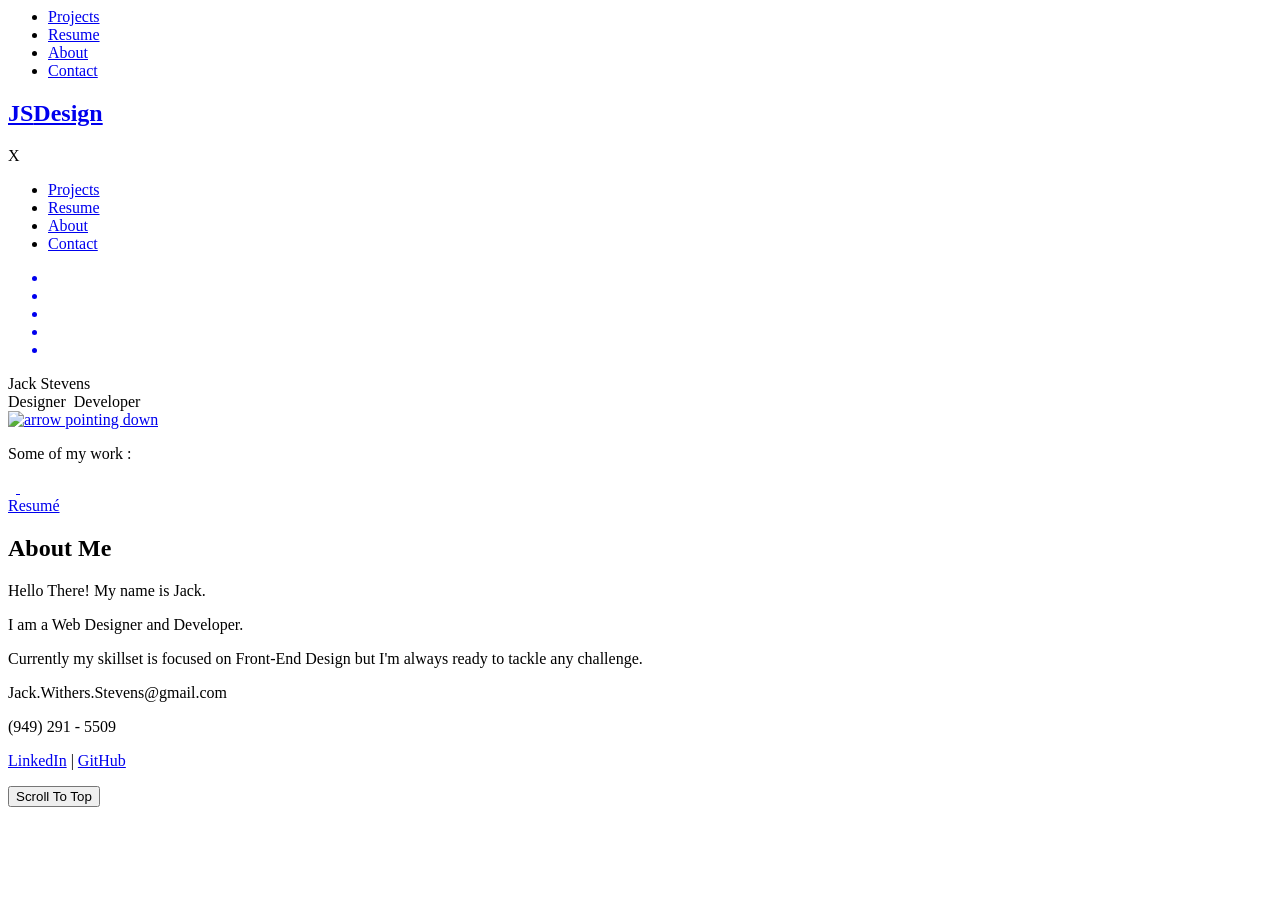
==== index-2.html @ e0729422 "updated media queries" ====
<html lang="en">
  <head>
    <meta charset="UTF-8" />
    <meta http-equiv="X-UA-Compatible" content="IE=edge" />
    <meta name="viewport" content="width=device-width, initial-scale=1.0" />
    <link rel="stylesheet" href="styles.css" />
    <title>JSDesign Portfolio</title>
  </head>
  <body>
    <div id="slider" class="up">
      <ul>
        <li><a href="#projects">Projects</a></li>
        <li><a href="#resume">Resume</a></li>
        <li><a href="#about">About</a></li>
        <li><a href="#contact">Contact</a></li>
      </ul>
    </div>

    <nav>
      <h2 class="jsdesign">
        <a href="#main"><span>JS</span>Design</a>
      </h2>
      <div class="burger">
        <div class="line"></div>
        <div class="line"></div>
        <div class="line"></div>
      </div>
      <div class="x">X</div>
      <ul>
        <li class="projectslink"><a href="#projects">Projects</a></li>
        <li class="resumelink"><a href="#resume">Resume</a></li>
        <li class="aboutlink"><a href="#about">About</a></li>
        <li class="contactlink"><a href="#contact">Contact</a></li>
      </ul>
    </nav>

    <div class="sidenav">
      <ul>
        <a href="#main"><li class="bubble active-bubble" id="1"></li></a>
        <a href="#projects"><li class="bubble" id="2"></li></a>
        <a href="#resume"><li class="bubble" id="3"></li></a>
        <a href="#about"><li class="bubble" id="4"></li></a>
        <a href="#contact"><li class="bubble" id="5"></li></a>
      </ul>
    </div>

    <div class="container">
      <section class="main" id="main">
        <!-- <h1>Jack Stevens | Web Designer</h1>
    <ul class="infolinks">
      <li>LinkedIn</li>
      <li>Github</li>
      <li>Projects</li>
      <li>Resume</li>
    </ul> -->
        <div
          class="title"
          style="
            transition: transform 2s ease 0s, opacity 2s ease-in 0s;
            transform: translateY(0px);
            opacity: 1;
          "
        >
          <div class="name" style="opacity: 1">Jack Stevens</div>
          <div class="disc">
            Designer
            <img src="icons/ampersand.png" alt="" class="ampersand" /> Developer
          </div>
        </div>

        <a href="#projects" class="arrow-a"
          ><img
            src="icons/yellow-arrow.png"
            class="arrow"
            alt="arrow pointing down"
        /></a>

        <div class="contactlinks">
          <a href="https://www.linkedin.com/in/jack-stevens-889121b1"
            ><div
              class="linkedin"
              style="
                transition: opacity 2s ease-in 0s, background 0.25s ease-out 0s;
                opacity: 1;
              "
            ></div
          ></a>
          <a href="https://github.com/Jakalanern"
            ><div
              class="github"
              style="
                transition: opacity 2s ease-in 0s, background 0.25s ease-out 0s;
                opacity: 1;
              "
            ></div>
          </a>
        </div>
      </section>

      <section class="projects" id="projects">
        <p>Some of my work <span>:</span></p>
        <div class="project-box">
          <a href="https://jakalanern.github.io/Blog/"
            ><img
              src="sites/site9.png"
              alt=""
              class="project1"
              id="project-img"
          /></a>
          <a href="https://jakalanern.github.io/Artfolio/#main"
            ><img
              src="sites/site7-resize.png"
              alt=""
              class="project2"
              id="project-img"
          /></a>
          <a href="https://jakalanern.github.io/Tic-Tac-Toe/">
            <img
              src="sites/tictacotoe - resize.png"
              alt=""
              class="project3"
              id="project-img"
            />
          </a>
          <a href="https://jakalanern.github.io/Mobile-Landing-Page-JS/">
            <img
              src="sites/site10-resize.png"
              alt=""
              class="project4"
              id="project-img"
            />
          </a>
        </div>
      </section>

      <section class="resume" id="resume">
        <a class="resume-btn" href="Jack Stevens Web Design Resume.pdf"
          >Resumé</a
        >
      </section>

      <section class="about" id="about">
        <div class="content">
          <h1 class="about-h1">About Me</h1>
          <p class="p1">Hello There! My name is Jack.</p>
          <p class="p2">
            I am a <span class="designer">Web Designer</span> and
            <span class="developer">Developer</span>. <br />
          </p>
          <p class="p3">
            Currently my skillset is focused on Front-End Design but I'm always
            ready to tackle any challenge.
          </p>
        </div>
      </section>

      <section class="contact" id="contact">
        <div class="contact-box">
          <p class="email">
            Jack<span>.</span>Withers<span>.</span>Stevens<span>@</span>gmail<span>.</span>com
          </p>
          <p class="phone">
            <span>(</span>949<span>)</span> 291 <span>-</span> 5509
          </p>
          <p>
            <a href="https://www.linkedin.com/in/jack-stevens-889121b1"
              >LinkedIn</a
            >
            <span>|</span> <a href="https://github.com/Jakalanern">GitHub</a>
          </p>
        </div>
        <a href="#main" class="scrollbtn"><button>Scroll To Top</button></a>
      </section>
    </div>
    <script src="app.js"></script>
  </body>
</html>
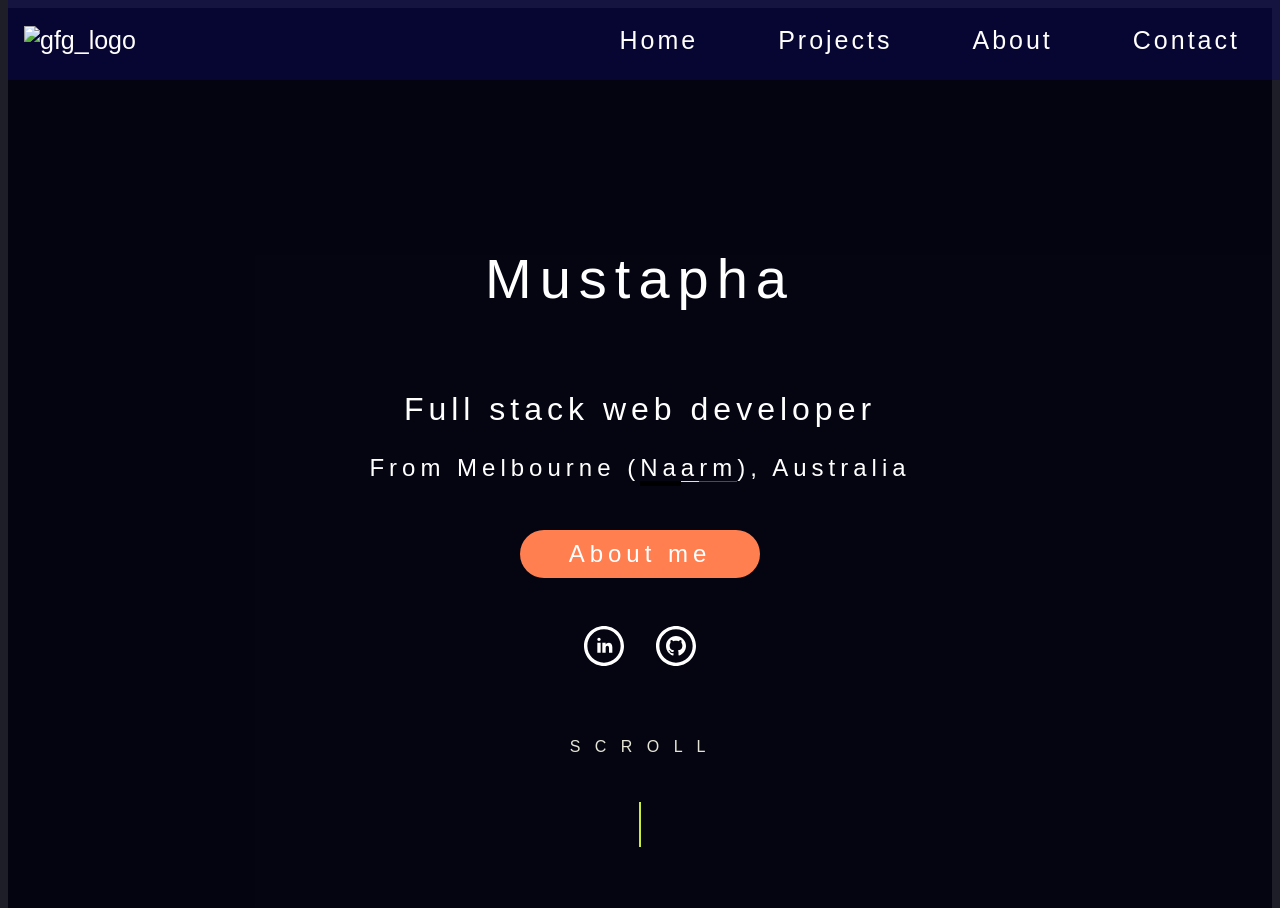
==== commit 00ec8423: "updated styles .css - created index-2.html to experement with a different layout" ====
--- a/index-2.html
+++ b/index-2.html
@@ -1,177 +1,349 @@
+<!DOCTYPE html>
 <html lang="en">
   <head>
+    <link rel="stylesheet" href="src/styles-3.css" />
+    <link rel="preconnect" href="https://fonts.googleapis.com" />
+    <link rel="preconnect" href="https://fonts.gstatic.com" crossorigin />
+    <link rel="preconnect" href="https://fonts.googleapis.com" />
+    <link rel="preconnect" href="https://fonts.gstatic.com" crossorigin />
+    <link
+      href="https://fonts.googleapis.com/css2?family=Roboto:ital,wght@0,100;0,300;0,500;0,700;1,300;1,400;1,700&display=swap"
+      rel="stylesheet"
+    />
+    <link
+      href="https://fonts.googleapis.com/css2?family=Roboto:ital,wght@0,300;0,500;0,700;1,300;1,400;1,700&display=swap"
+      rel="stylesheet"
+    />
+    <!--  -->
+    <script
+      src="https://kit.fontawesome.com/333909d49a.js"
+      crossorigin="anonymous"
+    ></script>
+    <!--  -->
+    <link
+      rel="stylesheet"
+      href="https://cdnjs.cloudflare.com/ajax/libs/font-awesome/6.4.2/css/all.min.css"
+      integrity="sha512-z3gLpd7yknf1YoNbCzqRKc4qyor8gaKU1qmn+CShxbuBusANI9QpRohGBreCFkKxLhei6S9CQXFEbbKuqLg0DA=="
+      crossorigin="anonymous"
+      referrerpolicy="no-referrer"
+    />
+    <!--  -->
+    <title>Folio</title>
     <meta charset="UTF-8" />
-    <meta http-equiv="X-UA-Compatible" content="IE=edge" />
     <meta name="viewport" content="width=device-width, initial-scale=1.0" />
-    <link rel="stylesheet" href="styles.css" />
-    <title>JSDesign Portfolio</title>
   </head>
+
   <body>
-    <div id="slider" class="up">
-      <ul>
-        <li><a href="#projects">Projects</a></li>
-        <li><a href="#resume">Resume</a></li>
-        <li><a href="#about">About</a></li>
-        <li><a href="#contact">Contact</a></li>
-      </ul>
-    </div>
+    <!-- Nav -->
+    <nav>
+      <div class="logo">
+        <a href="/">
+          <img
+            src="https://media.geeksforgeeks.org/wp-content/cdn-uploads/gfg_200x200-min.png"
+            alt="gfg_logo"
+          />
+        </a>
+      </div>
+      <div class="hamburger-menu">
+        <span class="line"></span>
+        <span class="line"></span>
+        <span class="line"></span>
+      </div>
 
-    <nav>
-      <h2 class="jsdesign">
-        <a href="#main"><span>JS</span>Design</a>
-      </h2>
-      <div class="burger">
-        <div class="line"></div>
-        <div class="line"></div>
-        <div class="line"></div>
+      <div class="nav-items">
+        <a href="#home">Home</a>
+        <a href="#projects">Projects</a>
+        <a href="#about-me">About</a>
+        <a href="#contact-me">Contact</a>
       </div>
-      <div class="x">X</div>
-      <ul>
-        <li class="projectslink"><a href="#projects">Projects</a></li>
-        <li class="resumelink"><a href="#resume">Resume</a></li>
-        <li class="aboutlink"><a href="#about">About</a></li>
-        <li class="contactlink"><a href="#contact">Contact</a></li>
-      </ul>
     </nav>
-
-    <div class="sidenav">
-      <ul>
-        <a href="#main"><li class="bubble active-bubble" id="1"></li></a>
-        <a href="#projects"><li class="bubble" id="2"></li></a>
-        <a href="#resume"><li class="bubble" id="3"></li></a>
-        <a href="#about"><li class="bubble" id="4"></li></a>
-        <a href="#contact"><li class="bubble" id="5"></li></a>
-      </ul>
-    </div>
-
-    <div class="container">
-      <section class="main" id="main">
-        <!-- <h1>Jack Stevens | Web Designer</h1>
-    <ul class="infolinks">
-      <li>LinkedIn</li>
-      <li>Github</li>
-      <li>Projects</li>
-      <li>Resume</li>
-    </ul> -->
-        <div
-          class="title"
-          style="
-            transition: transform 2s ease 0s, opacity 2s ease-in 0s;
-            transform: translateY(0px);
-            opacity: 1;
-          "
-        >
-          <div class="name" style="opacity: 1">Jack Stevens</div>
-          <div class="disc">
-            Designer
-            <img src="icons/ampersand.png" alt="" class="ampersand" /> Developer
+    <!--  -->
+    <div id="main-container">
+      <!--  Hero -->
+      <section class="hero" id="home">
+        <div class="hero-area">
+          <!-- <div class="frame"> -->
+          <!-- <div class="hero-text"> -->
+          <h1 id="name">Mustapha</h1>
+          <h2>Full stack web developer</h2>
+          <h3 id="location">
+            From Melbourne (<span>Na</span><span>a</span><span>rm</span>),
+            Australia
+          </h3>
+          <div class="button"><a href="#about-me">About me</a></div>
+          <!-- </div> -->
+          <!-- Socials -->
+          <div class="socials">
+            <!-- <div class="social">
+              <a href="https://twitter.com/">
+                <svg
+                  xmlns="http://www.w3.org/2000/svg"
+                  fill="#ffffff"
+                  width="40"
+                  height="40"
+                  viewBox="0 0 24 24"
+                >
+                  <path
+                    d="M24 4.557c-.883.392-1.832.656-2.828.775 1.017-.609 1.798-1.574 2.165-2.724-.951.564-2.005.974-3.127 1.195-.897-.957-2.178-1.555-3.594-1.555-3.179 0-5.515 2.966-4.797 6.045-4.091-.205-7.719-2.165-10.148-5.144-1.29 2.213-.669 5.108 1.523 6.574-.806-.026-1.566-.247-2.229-.616-.054 2.281 1.581 4.415 3.949 4.89-.693.188-1.452.232-2.224.084.626 1.956 2.444 3.379 4.6 3.419-2.07 1.623-4.678 2.348-7.29 2.04 2.179 1.397 4.768 2.212 7.548 2.212 9.142 0 14.307-7.721 13.995-14.646.962-.695 1.797-1.562 2.457-2.549z"
+                  />
+                </svg>
+              </a>
+            </div> -->
+            <!-- Socials -->
+            <div class="social">
+              <a href="https://au.linkedin.com/">
+                <svg
+                  xmlns="http://www.w3.org/2000/svg"
+                  fill="#ffffff"
+                  width="40"
+                  height="40"
+                  viewBox="0 0 24 24"
+                >
+                  <path
+                    d="M12 2c5.514 0 10 4.486 10 10s-4.486 10-10 10-10-4.486-10-10 4.486-10 10-10zm0-2c-6.627 0-12 5.373-12 12s5.373 12 12 12 12-5.373 12-12-5.373-12-12-12zm-2 8c0 .557-.447 1.008-1 1.008s-1-.45-1-1.008c0-.557.447-1.008 1-1.008s1 .452 1 1.008zm0 2h-2v6h2v-6zm3 0h-2v6h2v-2.861c0-1.722 2.002-1.881 2.002 0v2.861h1.998v-3.359c0-3.284-3.128-3.164-4-1.548v-1.093z"
+                  />
+                </svg>
+              </a>
+            </div>
+            <div class="social">
+              <a href="https://github.com/a-fatsum/">
+                <svg
+                  xmlns="http://www.w3.org/2000/svg"
+                  fill="#ffffff"
+                  width="40"
+                  height="40"
+                  viewBox="0 0 24 24"
+                >
+                  <path
+                    d="M12 2c5.514 0 10 4.486 10 10s-4.486 10-10 10-10-4.486-10-10 4.486-10 10-10zm0-2c-6.627 0-12 5.373-12 12s5.373 12 12 12 12-5.373 12-12-5.373-12-12-12zm0 6c-3.313 0-6 2.686-6 6 0 2.651 1.719 4.9 4.104 5.693.3.056.396-.13.396-.289v-1.117c-1.669.363-2.017-.707-2.017-.707-.272-.693-.666-.878-.666-.878-.544-.373.041-.365.041-.365.603.042.92.619.92.619.535.917 1.403.652 1.746.499.054-.388.209-.652.381-.802-1.333-.152-2.733-.667-2.733-2.965 0-.655.234-1.19.618-1.61-.062-.153-.268-.764.058-1.59 0 0 .504-.161 1.65.615.479-.133.992-.199 1.502-.202.51.002 1.023.069 1.503.202 1.146-.776 1.648-.615 1.648-.615.327.826.121 1.437.06 1.588.385.42.617.955.617 1.61 0 2.305-1.404 2.812-2.74 2.96.216.186.412.551.412 1.111v1.646c0 .16.096.347.4.288 2.383-.793 4.1-3.041 4.1-5.691 0-3.314-2.687-6-6-6z"
+                  />
+                </svg>
+              </a>
+            </div>
           </div>
+          <!-- </div> -->
         </div>
-
-        <a href="#projects" class="arrow-a"
-          ><img
-            src="icons/yellow-arrow.png"
-            class="arrow"
-            alt="arrow pointing down"
-        /></a>
-
-        <div class="contactlinks">
-          <a href="https://www.linkedin.com/in/jack-stevens-889121b1"
-            ><div
-              class="linkedin"
-              style="
-                transition: opacity 2s ease-in 0s, background 0.25s ease-out 0s;
-                opacity: 1;
-              "
-            ></div
-          ></a>
-          <a href="https://github.com/Jakalanern"
-            ><div
-              class="github"
-              style="
-                transition: opacity 2s ease-in 0s, background 0.25s ease-out 0s;
-                opacity: 1;
-              "
-            ></div>
-          </a>
+        <!--  -->
+      </section>
+      <!-- /* ------------------------------------------*/ -->
+      <!-- Projects -->
+      <section class="sub-section-alternative" id="projects">
+        <div class="projects-area">
+          <h2>Some projects I have created:</h2>
+          <div class="projects-container">
+            <!--  -->
+            <div class="project-card col-25">
+              <img
+                class="project-image"
+                src="/src/images/project-1.jpg"
+                alt="Project one image"
+              />
+              <h3>Project one</h3>
+              <p class="sub-text">
+                This is my project and some text about it XXXX
+              </p>
+              <hr />
+              <p class="sub-text">
+                <a class="project-link" href="https://github.com/a-fatsum/"
+                  >View here</a
+                >
+              </p>
+            </div>
+            <!--  -->
+            <div class="project-card col-25">
+              <img
+                class="project-image"
+                src="/src/images/project-2.jpg"
+                alt="Project one image"
+              />
+              <h3>Project two</h3>
+              <p class="sub-text">
+                This is my project and some text abput it XXXX
+              </p>
+              <hr />
+              <p class="sub-text">
+                <a class="project-link" href="https://github.com/a-fatsum/"
+                  >View here</a
+                >
+              </p>
+            </div>
+            <!--  -->
+            <div class="project-card col-25">
+              <img
+                class="project-image"
+                src="/src/images/project-3.png"
+                alt="Project one image"
+              />
+              <h3>Project three</h3>
+              <p class="sub-text">
+                This is my project and some text abput it XXXX
+              </p>
+              <hr />
+              <p class="sub-text">
+                <a class="project-link" href="https://github.com/a-fatsum/"
+                  >View here</a
+                >
+              </p>
+            </div>
+            <!--  -->
+            <div class="project-card col-25">
+              <img
+                class="project-image"
+                src="/src/images/project-4.png"
+                alt="Project one image"
+              />
+              <h3>Project four</h3>
+              <p class="sub-text">
+                This is my project and some text abput it XXXX
+              </p>
+              <hr />
+              <p class="sub-text">
+                <a class="project-link" href="https://github.com/a-fatsum/"
+                  >View here</a
+                >
+              </p>
+            </div>
+            <!--  -->
+          </div>
+          <!--  -->
         </div>
       </section>
+      <!-- /* ------------------------------------------*/ -->
+      <!-- About me -->
+      <section class="sub-section" id="about-me">
+        <!-- <div class="about-me-area"> -->
+        <h2>About me</h2>
+        <h4>Let me keep it short, sharp and shiny</h4>
+        <!--  -->
+        <div class="container">
+          <div id="skills-wrapper">
+            <div class="item-header">Profecient in</div>
+            <!--  -->
+            <div class="item">
+              <span>HTML</span>
+              <i class="fa-brands fa-html5"></i>
+            </div>
+            <div class="item">
+              <span>CSS</span>
+              <i class="fa-brands fa-css3-alt"></i>
+            </div>
+            <div class="item">
+              <span>JavaScript</span>
+              <i class="fa-brands fa-js"></i>
+            </div>
+            <div class="item">
+              <span>Python</span>
+              <i class="fa-brands fa-python"></i>
+            </div>
+            <div class="item">
+              <span>Github</span>
+              <i class="fa-brands fa-github"></i>
+            </div>
+            <div class="item">
+              <span>Sass</span>
+              <i class="fa-brands fa-sass"></i>
+            </div>
+            <div class="item">
+              <span>SQL</span>
+              <i class="fa-solid fa-database"></i>
+            </div>
+            <div class="item">
+              <span>Node JS</span>
+              <i class="fa-brands fa-node"></i>
+            </div>
+            <div class="item-header">Familiar with</div>
+            <div class="item">
+              <span>Bootstrap</span>
+              <i class="fa-brands fa-bootstrap"></i>
+            </div>
+            <div class="item">
+              <span>Wordpress</span>
+              <i class="fa-brands fa-wordpress"></i>
+            </div>
+            <div class="item">
+              <span>React</span>
+              <i class="fa-brands fa-react"></i>
+            </div>
+            <div class="item">
+              <span>TBC</span>
+              <i class="fa-solid fa-xmarks-lines"></i>
+            </div>
+            <div class="item-header">Tinckering with</div>
+            <div class="item">
+              <span>TBC</span>
 
-      <section class="projects" id="projects">
-        <p>Some of my work <span>:</span></p>
-        <div class="project-box">
-          <a href="https://jakalanern.github.io/Blog/"
-            ><img
-              src="sites/site9.png"
-              alt=""
-              class="project1"
-              id="project-img"
-          /></a>
-          <a href="https://jakalanern.github.io/Artfolio/#main"
-            ><img
-              src="sites/site7-resize.png"
-              alt=""
-              class="project2"
-              id="project-img"
-          /></a>
-          <a href="https://jakalanern.github.io/Tic-Tac-Toe/">
-            <img
-              src="sites/tictacotoe - resize.png"
-              alt=""
-              class="project3"
-              id="project-img"
+              <i class="fa-solid fa-xmarks-lines"></i>
+            </div>
+            <div class="item">
+              <span>TBC</span>
+              <i class="fa-solid fa-xmarks-lines"></i>
+            </div>
+            <div class="item">
+              <span>TBC</span>
+              <i class="fa-solid fa-xmarks-lines"></i>
+            </div>
+            <!--  -->
+          </div>
+          <!--  -->
+          <!--  -->
+          <div id="education-wrapper">
+            <div class="education-header education-header-1">
+              Formal education
+            </div>
+            <div class="education-item">
+              <span>Associate Degree in Aviation</span>
+              <i class="fa-solid fa-graduation-cap"></i>
+            </div>
+            <div class="education-item">
+              <span> Certificate in Engineering Fundamentals</span>
+              <i class="fa-solid fa-gears"></i>
+            </div>
+            <div class="education-header education-header-2">Short courses</div>
+            <div class="education-item">
+              <span>CS50 Introduction to Computer Science</span>
+              <i class="fa-solid fa-computer"></i>
+            </div>
+            <div class="education-item">
+              <span>CS50 Webprogramming with Pythong and JavaScript</span>
+              <i class="fa-solid fa-globe"></i>
+            </div>
+          </div>
+          <!--  -->
+        </div>
+        <!--  -->
+        <!-- </div> -->
+        <!-- </div> -->
+      </section>
+      <!-- /* ------------------------------------------*/ -->
+      <!-- Footer -->
+      <footer id="contact-me">
+        <div class="contact-area">
+          <h2>Contact me</h2>
+          <form>
+            <h3>Get in touch or leave feedback</h3>
+            <input
+              type="text"
+              id="contact-name"
+              placeholder="Your name"
+              required
             />
-          </a>
-          <a href="https://jakalanern.github.io/Mobile-Landing-Page-JS/">
-            <img
-              src="sites/site10-resize.png"
-              alt=""
-              class="project4"
-              id="project-img"
-            />
-          </a>
+            <input type="email" id="email" placeholder="Your email" required />
+            <input type="text" id="phone" placeholder="Phone number" required />
+            <textarea
+              id="message"
+              rows="4"
+              placeholder="How can we help you?"
+            ></textarea>
+            <button type="submit">Send</button>
+          </form>
         </div>
-      </section>
+      </footer>
+      <!--  -->
+      <!--  -->
+    </div>
+    <!--  -->
 
-      <section class="resume" id="resume">
-        <a class="resume-btn" href="Jack Stevens Web Design Resume.pdf"
-          >Resumé</a
-        >
-      </section>
-
-      <section class="about" id="about">
-        <div class="content">
-          <h1 class="about-h1">About Me</h1>
-          <p class="p1">Hello There! My name is Jack.</p>
-          <p class="p2">
-            I am a <span class="designer">Web Designer</span> and
-            <span class="developer">Developer</span>. <br />
-          </p>
-          <p class="p3">
-            Currently my skillset is focused on Front-End Design but I'm always
-            ready to tackle any challenge.
-          </p>
-        </div>
-      </section>
-
-      <section class="contact" id="contact">
-        <div class="contact-box">
-          <p class="email">
-            Jack<span>.</span>Withers<span>.</span>Stevens<span>@</span>gmail<span>.</span>com
-          </p>
-          <p class="phone">
-            <span>(</span>949<span>)</span> 291 <span>-</span> 5509
-          </p>
-          <p>
-            <a href="https://www.linkedin.com/in/jack-stevens-889121b1"
-              >LinkedIn</a
-            >
-            <span>|</span> <a href="https://github.com/Jakalanern">GitHub</a>
-          </p>
-        </div>
-        <a href="#main" class="scrollbtn"><button>Scroll To Top</button></a>
-      </section>
-    </div>
-    <script src="app.js"></script>
+    <!--  -->
+    <script src="src/app.js"></script>
   </body>
 </html>
--- a/src/styles-3.css
+++ b/src/styles-3.css
@@ -0,0 +1,489 @@
+html,
+body {
+  font-family: "Roboto", sans-serif;
+  height: 100%;
+  background-color: rgba(2, 2, 14, 0.888);
+}
+
+h1 {
+  font-size: 3.5rem;
+  font-weight: lighter;
+  letter-spacing: 8px;
+}
+h2 {
+  /* background-color: brown; */
+  font-size: 2rem;
+  font-weight: 300;
+  letter-spacing: 5px;
+}
+:root {
+}
+/* --------------------------------------------------------------- */
+nav {
+  justify-content: space-between;
+  background-color: rgba(13, 10, 95, 0.445);
+  position: fixed;
+  top: 0;
+  z-index: 1;
+  padding: 1rem;
+  width: 100%;
+  display: inline-flex;
+  align-items: center;
+  height: 3rem;
+  display: flex;
+  font-size: 25px;
+  font-weight: 300;
+}
+nav img {
+  height: 3rem;
+  width: 3rem;
+  position: relative;
+}
+
+.nav-items {
+  /* background-color: tomato; */
+  display: inline-flex;
+  gap: 5rem;
+  margin-right: 4rem;
+  position: relative;
+  letter-spacing: 3px;
+}
+
+/* --------------------------------------------------------------- */
+/* --------------------------------------------------------------- */
+/* main container */
+/* Don't display flex to apply height 100% to sections */
+#main-container {
+  /* background-color: rgb(2, 2, 14); */
+  color: #ffff;
+  height: 100%;
+  overflow-y: scroll;
+  scroll-behavior: smooth;
+  overflow-x: hidden;
+  will-change: transform;
+  text-align: center;
+}
+/* ---------------------------------------------- */
+/* Hero */
+/* ---------------------------------------------- */
+
+.hero {
+  /* background-color: tomato; */
+  height: 100%;
+  letter-spacing: 5px;
+  display: flex;
+  flex-direction: column;
+  justify-content: center;
+}
+/* .hero-area, */
+.projects-area,
+.contact-me-area {
+  width: 100%;
+  margin: auto;
+  display: flex;
+  flex-direction: column;
+  justify-content: center;
+  height: 100%;
+}
+.hero-area {
+  /* background-color: grey; */
+  /* height: fit-content; */
+
+  /* display: flex; */
+  /* flex-direction: column; */
+  /* gap: 5rem; */
+  /* margin-top: 15rem; */
+}
+#name,
+#location,
+.button,
+.socials {
+  /* background-color: orange; */
+  width: 100%;
+  margin: auto;
+}
+#name {
+  margin-bottom: 5rem;
+}
+
+.hero-area h2 {
+  /* background-color: green; */
+}
+
+#location {
+  /* background-color: orangered; */
+  font-size: 1.5em;
+  font-weight: 200;
+  /* margin-top: 1rem; */
+}
+#location span {
+  border-bottom: 5px solid black;
+}
+#location span + span {
+  border-bottom: 1px solid yellow;
+}
+#location span + span + span {
+  border-bottom: 1px solid red;
+}
+.button {
+  display: flex;
+  flex-direction: column;
+  justify-content: space-around;
+  border-radius: 40px;
+  background-color: coral;
+  font-size: 1.5rem;
+  font-weight: 300;
+  width: 15rem;
+  height: 3rem;
+  margin-top: 3rem;
+}
+.button:hover {
+  background-color: #ef744b;
+  box-shadow: 0px 0px 16px -1px rgba(236, 240, 14, 0.67);
+  -webkit-box-shadow: 0px 0px 16px -1px rgba(236, 240, 14, 0.67);
+  -moz-box-shadow: 0px 0px 16px -1px rgba(236, 240, 14, 0.67);
+}
+
+.button:active {
+  background-color: #a9a9a9;
+  color: #808080;
+}
+
+.socials {
+  /* background-color: chocolate; */
+  display: flex;
+  flex-direction: row;
+  justify-content: center;
+  column-gap: 2rem;
+  margin-top: 3rem;
+}
+
+.socials::before {
+  content: "S C R O L L";
+  font-size: 1rem;
+  display: block;
+  position: absolute;
+  margin-top: 7rem;
+  /* left: 45rem; */
+  /* top: 70rem; */
+  color: rgb(228, 228, 215);
+}
+
+.socials::after {
+  content: "";
+  position: absolute;
+  background-color: rgb(204, 236, 59);
+  margin-top: 11rem;
+  width: 2px;
+  height: 5%;
+  overflow: visible;
+  /* z-index: -1; */
+  /* left: 42%; */
+  /* top: 133%; */
+}
+
+/* ---------------------------------------------- */
+/*  Projects   */
+/* ---------------------------------------------- */
+
+.sub-section-alternative {
+  /* background-color: tomato; */
+  /* background-color: rgba(5, 5, 28, 0.174); */
+  background-color: rgba(26, 7, 54, 0.122);
+  text-align: center;
+  display: flex;
+  flex-direction: column;
+  height: 100%;
+}
+.projects-area {
+  height: 100%;
+}
+.sub-section-alternative h2 {
+  /* background-color: crimson; */
+  margin-top: 2em;
+}
+
+.projects-container {
+  /* background-color: darkgreen; */
+  height: auto;
+  display: flex;
+  flex-direction: row;
+  flex-wrap: nowrap;
+  width: 80rem;
+  column-gap: 2rem;
+  row-gap: 2rem;
+  justify-content: center;
+  align-content: center;
+  align-items: center;
+  align-self: center;
+  justify-self: center;
+  border-radius: 1rem;
+  margin-top: 7rem;
+}
+
+.project-card {
+  /* background-color: dodgerblue; */
+  background: #181b1c;
+  border-radius: 1em;
+  padding: 1em;
+  height: 20em;
+  width: 20em;
+  margin: 0.5em;
+}
+
+.project-card:hover {
+  box-shadow: 0px 0px 16px -1px rgba(236, 240, 14, 0.67);
+  -webkit-box-shadow: 0px 0px 16px -1px rgba(236, 240, 14, 0.67);
+  -moz-box-shadow: 0px 0px 16px -1px rgba(236, 240, 14, 0.67);
+}
+.col-25 {
+  /* width: 25%; */
+}
+
+/* ---------------------------------------------- */
+/* About me */
+/* ---------------------------------------------- */
+
+#about-me {
+  margin: auto;
+  display: flex;
+  flex-direction: column;
+  justify-content: center;
+  /* height: 100%; */
+  /* background-color: olive; */
+}
+#about-me h2 {
+  /* background-color: darkkhaki; */
+  margin-top: 10rem;
+}
+
+#about-me h4 {
+  /* background-color: darkred; */
+  color: coral;
+  margin-top: -1.5rem;
+  font-size: 1.1rem;
+  font-weight: 300;
+  margin-bottom: 5rem;
+}
+
+/* containes skills and education */
+.container {
+  /* background-color: yellow; */
+  /* box-shadow: var(--box-shadow); */
+  box-shadow: 0px 0px 9px -2px rgba(133, 121, 121, 0.93);
+  -webkit-box-shadow: 0px 0px 9px -2px rgba(133, 121, 121, 0.93);
+  -moz-box-shadow: 0px 0px 9px -2px rgba(133, 121, 121, 0.93);
+  height: auto;
+  width: fit-content;
+  border-radius: 1rem;
+  display: flex;
+  flex-direction: column;
+  flex-wrap: nowrap;
+  justify-content: center;
+  align-content: center;
+  gap: 3rem;
+  /* column-gap: 3rem; */
+  /* width: auto; */
+  margin: auto;
+}
+
+/* Skills */
+#skills-wrapper {
+  /* background-color: red; */
+  min-width: fit-content;
+  display: grid;
+  /* grid-template-columns: 1fr 1fr 1fr 1fr; */
+  grid-template-columns: auto auto auto auto;
+  grid-row-gap: 3rem;
+  grid-column-gap: 5rem;
+  justify-content: center;
+  /* align-content: initial; */
+  justify-items: initial;
+  border-radius: 1rem;
+  margin: auto;
+  padding-top: 0.8rem;
+}
+
+.item {
+  /* background-color: red; */
+  /* background: #181b1c; */
+  height: 2rem;
+  width: fit-content;
+  text-align: center;
+  display: inline-flex;
+  flex-direction: row-reverse;
+  justify-content: flex-end;
+  gap: 1rem;
+  /* align-content: flex-start; */
+  align-items: center;
+  border-radius: 5px;
+  /* font-size: 16px; */
+  font-size: 1.3rem;
+  font-weight: 200;
+  padding-left: 0.5rem;
+  /* margin: 0.5rem; */
+}
+
+.item span {
+  /* background-color: black; */
+  width: fit-content;
+}
+.item i {
+  font-size: 2rem;
+  /* background-color: yellowgreen; */
+  width: 3rem;
+}
+
+.item-header {
+  /* background-color: darkorange; */
+  /* color: rgba(246, 255, 80, 0.355); */
+  color: rgba(255, 255, 255, 0.751);
+  background-color: rgba(10, 28, 223, 0.166);
+  grid-column-start: 2;
+  grid-column-end: -1;
+  margin-left: 13%;
+  /* display: flex; */
+  /* justify-content: center; */
+  /* align-content: center; */
+  /* justify-items: center; */
+  /* align-items: center; */
+  width: 12rem;
+  font-size: 1.6rem;
+  font-weight: 300;
+  border-radius: 0.2rem;
+
+  box-shadow: 0px 0px 16px 0px rgba(236, 240, 14, 0.43);
+  -webkit-box-shadow: 0px 0px 16px 0px rgba(236, 240, 14, 0.43);
+  -moz-box-shadow: 0px 0px 16px 0px rgba(236, 240, 14, 0.43);
+}
+/* Education */
+#education-wrapper {
+  background-color: blue;
+  min-width: fit-content;
+  display: flex;
+  flex-wrap: nowrap;
+  flex-direction: column;
+  justify-content: center;
+  row-gap: 1.7em;
+  border-radius: 1em;
+  padding-left: 5rem;
+  /* padding: 3em; */
+  justify-content: center;
+  align-content: center;
+  justify-items: center;
+  align-items: flex-start;
+  margin: auto;
+}
+.education-header {
+  /* background-color: teal; */
+  /* color: rgba(246, 255, 80, 0.355); */
+  color: rgba(255, 255, 255, 0.751);
+  background-color: rgba(10, 28, 223, 0.166);
+  display: flex;
+  justify-content: space-around;
+  align-content: center;
+  align-items: center;
+  width: 10em;
+  font-size: 1.6em;
+  font-weight: 300;
+  border-radius: 0.2em;
+
+  box-shadow: 0px 0px 16px 0px rgba(236, 240, 14, 0.43);
+  -webkit-box-shadow: 0px 0px 16px 0px rgba(236, 240, 14, 0.43);
+  -moz-box-shadow: 0px 0px 16px 0px rgba(236, 240, 14, 0.43);
+}
+.education-header-1 {
+  /* margin-top: 1em; */
+}
+.education-header-2 {
+  /* margin-top: 3.2em; */
+}
+.education-item {
+  /* background: #181b1c; */
+  /* background-color: yellowgreen; */
+  font-size: 1.3rem;
+  font-weight: 200;
+  /* width: 100%; */
+  /* height: 50px; */
+  display: flex;
+  flex-wrap: nowrap;
+  flex-direction: row-reverse;
+  justify-content: flex-end;
+  align-content: center;
+  align-items: center;
+  column-gap: 2rem;
+  padding: 0.5rem;
+  /* border-radius: 0.6rem; */
+}
+.education-item i {
+  font-size: 1.8rem;
+}
+/*  */
+
+a {
+  text-decoration: none;
+  color: white;
+}
+/* --------------------------------------------------------------- */
+/* ---------------------------------------------- */
+/* ---------------------------------------------- */
+/* Footer */
+/* Contact me */
+/* ---------------------------------------------- */
+/* ---------------------------------------------- */
+
+footer {
+  /* background-color: slateblue; */
+  background-color: rgba(26, 7, 54, 0.122);
+  height: 100%;
+  width: 100%;
+  letter-spacing: 5px;
+}
+
+.contact-area {
+  width: 100%;
+  height: 100%;
+  display: flex;
+  flex-direction: column;
+  align-items: center;
+  justify-content: center;
+}
+
+form {
+  display: flex;
+  flex-direction: column;
+  padding: 2vw 4vw;
+  width: 90%;
+  max-width: 600px;
+  border-radius: 10px;
+  background-color: #fff;
+}
+
+form h3 {
+  color: #555;
+  font-weight: 800;
+  margin-bottom: 20px;
+}
+
+form input,
+form textarea {
+  border: 0;
+  margin: 10px 0;
+  padding: 20px;
+  outline: none;
+  background-color: #f5f5f5;
+  font-size: 16px;
+}
+
+form button {
+  padding: 15px;
+  background: coral;
+  color: white;
+  font-size: 18px;
+  border: 0;
+  outline: none;
+  cursor: pointer;
+  width: 150px;
+  margin: 20px auto 0;
+  border-radius: 30px;
+}
